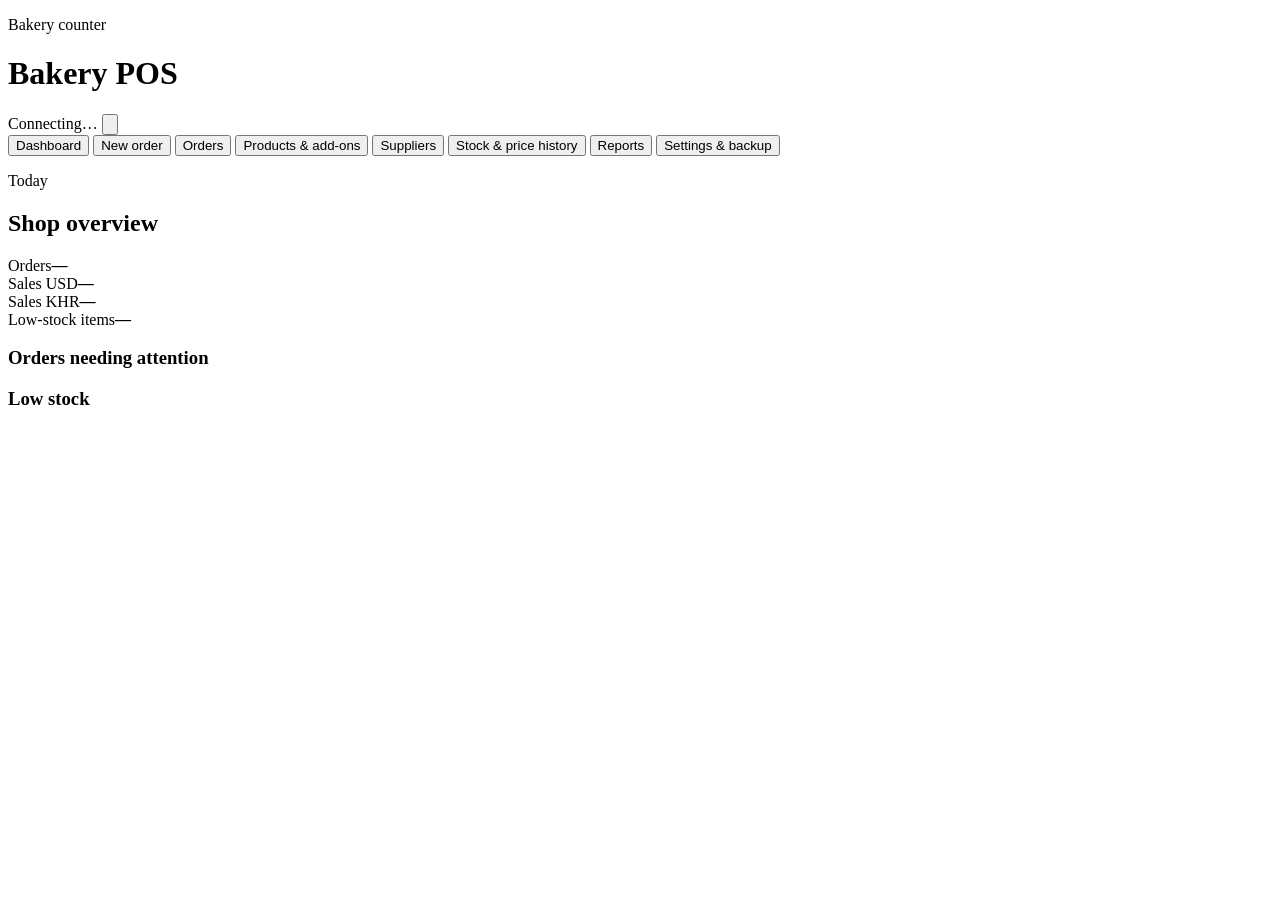
==== apps_script/index.html @ 63bfa9c4 "Import bakery POS implementation Co-authored-by: Copilot <223556219+Copilot@users.noreply.github.com" ====
<!DOCTYPE html>
<html>
  <head>
    <base target="_top">
    <?!= include("Styles"); ?>
  </head>
  <body>
    <header class="topbar">
      <div>
        <p class="eyebrow">Bakery counter</p>
        <h1>Bakery POS</h1>
      </div>
      <div class="topbar-actions">
        <span id="connection-status" class="connection-status">Connecting…</span>
        <button id="refresh-button" class="button button-muted icon-button" type="button" aria-label="Refresh data" title="Refresh data">
          <svg aria-hidden="true" focusable="false" viewBox="0 0 24 24"><path d="M20 7v5h-5M4 17v-5h5M5.6 9a7 7 0 0 1 11.6-2L20 12M4 12l2.8 5a7 7 0 0 0 11.6-2"/></svg>
        </button>
      </div>
    </header>

    <main class="app-shell">
      <nav class="navigation" aria-label="Main navigation">
        <button class="nav-button active" data-screen="dashboard">Dashboard</button>
        <button class="nav-button" data-screen="new-order">New order</button>
        <button class="nav-button" data-screen="orders">Orders</button>
        <button class="nav-button" data-screen="products">Products & add-ons</button>
        <button class="nav-button" data-screen="suppliers">Suppliers</button>
        <button class="nav-button" data-screen="stock">Stock & price history</button>
        <button class="nav-button" data-screen="reports">Reports</button>
        <button class="nav-button" data-screen="settings">Settings & backup</button>
      </nav>

      <div id="notice" class="notice" role="status" aria-live="polite"></div>
      <div id="offline-banner" class="offline-banner" hidden>
        Offline: new actions are queued on this device and will sync when connection returns.
      </div>

      <section id="screen-dashboard" class="screen">
        <div class="screen-heading">
          <div>
            <p class="eyebrow">Today</p>
            <h2>Shop overview</h2>
          </div>
        </div>
        <div class="kpi-grid">
          <article class="kpi-card"><span>Orders</span><strong id="kpi-orders">—</strong></article>
          <article class="kpi-card"><span>Sales USD</span><strong id="kpi-sales-usd">—</strong></article>
          <article class="kpi-card"><span>Sales KHR</span><strong id="kpi-sales-khr">—</strong></article>
          <article class="kpi-card"><span>Low-stock items</span><strong id="kpi-low-stock">—</strong></article>
        </div>
        <div class="content-grid">
          <article class="panel">
            <h3>Orders needing attention</h3>
            <div id="dashboard-orders" class="compact-list"></div>
          </article>
          <article class="panel">
            <h3>Low stock</h3>
            <div id="dashboard-stock" class="compact-list"></div>
          </article>
        </div>
      </section>

      <section id="screen-new-order" class="screen" hidden>
        <div class="screen-heading">
          <div><p class="eyebrow">Sales</p><h2>New order</h2></div>
        </div>
        <aside class="order-flow-note" role="note">
          <span class="order-flow-icon" aria-hidden="true">🧁</span>
          <div class="order-flow-content">
            <h3>Order flow</h3>
            <ol class="order-flow-steps">
              <li>Enter customer and fulfillment details</li>
              <li>Tap products to add them to the order</li>
              <li>Review payment, save, then print the receipt</li>
            </ol>
            <p id="pending-count" class="muted">No pending offline actions.</p>
          </div>
        </aside>
        <form id="order-form" class="order-workflow">
          <section class="panel order-section">
            <div class="order-section-heading">
              <span class="section-step" aria-hidden="true">1</span>
              <div><p class="eyebrow">Customer & fulfillment</p><h3>Order details</h3></div>
            </div>
            <div class="form-grid order-details-grid">
              <label>Customer name<input name="customer_name" maxlength="120" autocomplete="name"></label>
              <label>Phone<input name="customer_phone" type="tel" inputmode="tel" maxlength="40" autocomplete="tel"></label>
              <div id="customer-match" class="customer-match span-all" role="status" aria-live="polite" hidden>
                <p id="customer-match-detail"></p>
                <button id="use-customer-match" class="button button-muted" type="button">Use saved details</button>
              </div>
              <label>Order type
                <select id="order-type" name="order_type">
                  <option value="walk_in">Walk-in</option>
                  <option value="advance">Advance order</option>
                  <option value="custom_cake">Custom cake</option>
                </select>
              </label>
              <label>Channel
                <select name="order_channel">
                  <option value="walk_in">Walk-in</option>
                  <option value="grab">Grab</option>
                  <option value="other">Other</option>
                </select>
              </label>
              <label>Pickup / delivery time<input name="pickup_at" type="datetime-local"></label>
              <label>Currency
                <select name="currency" id="order-currency">
                  <option value="USD">USD</option>
                  <option value="KHR">KHR</option>
                </select>
              </label>
              <label class="span-all">Location / delivery address<input name="location" maxlength="300" autocomplete="street-address" placeholder="Optional"></label>
              <label>Delivery fee<input name="delivery_fee" id="delivery-fee" type="number" min="0" step="0.01" value="0"></label>
              <p class="field-help">Saved with the order and included in the total.</p>
              <div id="cake-details" class="span-all subpanel" hidden>
                <h3>Custom cake details</h3>
                <div class="form-grid">
                  <label>Flavor<input id="cake-flavor" maxlength="80"></label>
                  <label>Size<input id="cake-size" maxlength="80"></label>
                  <label class="span-all">Inscription / design notes<textarea id="cake-inscription" rows="2" maxlength="500"></textarea></label>
                </div>
              </div>
              <label class="span-all">Order notes<textarea name="notes" rows="2" maxlength="2000"></textarea></label>
            </div>
          </section>

          <section class="panel order-section">
            <div class="order-section-heading">
              <span class="section-step" aria-hidden="true">2</span>
              <div><p class="eyebrow">Quick selection</p><h3>Add items</h3></div>
            </div>
            <div class="item-picker-controls">
              <label>Item type
                <select id="line-type">
                  <option value="product">Bakery products</option>
                  <option value="add_on">Add-ons</option>
                  <option value="custom">Custom item</option>
                </select>
              </label>
              <label>Quantity<input id="line-quantity" type="number" min="1" step="1" value="1"></label>
            </div>
            <p class="muted">Tap an item card to add it. Different sizes are separate catalog items.</p>
            <div id="item-card-grid" class="item-card-grid" aria-live="polite"></div>
            <div id="custom-item-fields" class="custom-item-fields" hidden>
              <label>Custom item name<input id="custom-name" maxlength="160"></label>
              <label>Unit price<input id="custom-price" type="number" min="0" step="0.01"></label>
              <button id="add-custom-line" class="button button-muted" type="button">Add custom item</button>
            </div>
          </section>

          <section class="panel order-section cart-section">
            <div class="order-section-heading">
              <span class="section-step" aria-hidden="true">3</span>
              <div><p class="eyebrow">Order contents</p><h3>Added items</h3></div>
              <span id="cart-item-count" class="item-count">0 items</span>
            </div>
            <div class="table-wrap">
              <table class="order-cart-table">
                <thead><tr><th>Item</th><th>Qty</th><th>Unit price</th><th>Line total</th><th></th></tr></thead>
                <tbody id="cart-lines"><tr><td colspan="5" class="empty-cell">Tap a product card above to start this order.</td></tr></tbody>
                <tfoot><tr><th colspan="3">Items subtotal</th><td id="cart-subtotal">—</td><td></td></tr></tfoot>
              </table>
            </div>
          </section>

          <section class="panel order-section">
            <div class="order-section-heading">
              <span class="section-step" aria-hidden="true">4</span>
              <div><p class="eyebrow">Checkout</p><h3>Totals & payment</h3></div>
            </div>
            <div class="totals-payment-layout">
              <div class="money-breakdown" aria-live="polite">
                <div><span>Items subtotal</span><strong id="order-subtotal-preview">—</strong></div>
                <div><span>Delivery fee</span><strong id="order-delivery-preview">—</strong></div>
                <div><span>Discount</span><strong id="order-discount-preview">—</strong></div>
                <div><span>Tax</span><strong id="order-tax-preview">—</strong></div>
                <div class="money-total"><span>Total</span><strong id="order-total-preview">—</strong></div>
                <div><span>Balance due</span><strong id="order-balance-preview">—</strong></div>
              </div>
              <div class="payment-fields">
                <label>Discount<input name="discount" type="number" min="0" step="0.01" value="0"></label>
                <label>Amount paid now<input name="paid_amount" type="number" min="0" step="0.01" value="0"></label>
                <label>Payment method
                  <select name="payment_method"><option value="cash">Cash</option><option value="card_terminal">Card terminal</option><option value="other">Other</option></select>
                </label>
                <p class="field-help">Tax is calculated on discounted items; delivery fee is added to the total.</p>
              </div>
            </div>
            <div class="form-actions checkout-actions">
              <button class="button" type="submit">
                <svg aria-hidden="true" focusable="false" viewBox="0 0 24 24"><path d="M5 3h12l4 4v14H3V3h2Zm2 0v6h10V3M7 21v-8h10v8"/></svg>
                Save order & show receipt
              </button>
            </div>
          </section>
        </form>
      </section>

      <section id="screen-orders" class="screen" hidden>
        <div class="screen-heading"><div><p class="eyebrow">Fulfillment</p><h2>Orders</h2></div></div>
        <div class="filter-row">
          <input id="orders-search" placeholder="Search customer or order number">
          <select id="orders-status">
            <option value="">All statuses</option>
            <option value="new">New</option><option value="preparing">Preparing</option>
            <option value="ready">Ready</option><option value="completed">Completed</option>
            <option value="cancelled">Cancelled</option>
          </select>
        </div>
        <div id="orders-list" class="orders-list"></div>
      </section>

      <section id="screen-products" class="screen" hidden>
        <div class="screen-heading"><div><p class="eyebrow">Catalog</p><h2>Products & add-ons</h2></div></div>
        <div class="content-grid">
          <form id="product-form" class="panel form-grid">
            <h3 class="span-all">Add bakery product</h3>
            <label>Name<input name="name" required maxlength="120"></label>
            <label>Category<input name="category" maxlength="80" placeholder="Cake, bread, pastry…"></label>
            <label>Size / option<input name="size" maxlength="80" placeholder="6 inch, 1 kg…"></label>
            <label>Price (USD)<input name="price_usd" type="number" min="0" step="0.01"></label>
            <label>Price (KHR)<input name="price_khr" type="number" min="0" step="1"></label>
            <label class="span-all">Linked finished stock item (optional)
              <select name="inventory_item_id" class="inventory-select" data-categories="finished_product"></select>
            </label>
            <div class="span-all"><button class="button" type="submit">Save product</button></div>
          </form>
          <form id="addon-form" class="panel form-grid">
            <h3 class="span-all">Add bakery add-on</h3>
            <label>Name<input name="name" required maxlength="120" placeholder="Candles, gift box…"></label>
            <label>Price (USD)<input name="price_usd" type="number" min="0" step="0.01"></label>
            <label>Price (KHR)<input name="price_khr" type="number" min="0" step="1"></label>
            <label class="span-all">Linked stock item (optional)
              <select name="inventory_item_id" class="inventory-select" data-categories="accessory,packaging"></select>
            </label>
            <div class="span-all"><button class="button" type="submit">Save add-on</button></div>
          </form>
        </div>
        <div class="content-grid catalog-tables">
          <article class="panel"><h3>Bakery products</h3><div id="products-table" class="table-wrap"></div></article>
          <article class="panel"><h3>Add-ons</h3><div id="addons-table" class="table-wrap"></div></article>
        </div>
      </section>

      <section id="screen-suppliers" class="screen" hidden>
        <div class="screen-heading"><div><p class="eyebrow">Purchasing</p><h2>Suppliers</h2></div></div>
        <div class="content-grid">
          <form id="supplier-form" class="panel form-grid">
            <h3 class="span-all">Add supplier</h3>
            <label>Name<input name="name" required maxlength="120"></label>
            <label>Phone<input name="phone" maxlength="40"></label>
            <label>Email<input name="email" type="email" maxlength="160"></label>
            <label class="span-all">Notes<textarea name="notes" rows="2" maxlength="1000"></textarea></label>
            <div class="span-all"><button class="button" type="submit">Save supplier</button></div>
          </form>
          <article class="panel"><h3>Supplier list</h3><div id="suppliers-table" class="table-wrap"></div></article>
        </div>
      </section>

      <section id="screen-stock" class="screen" hidden>
        <div class="screen-heading"><div><p class="eyebrow">Inventory</p><h2>Stock & price history</h2></div></div>
        <div class="content-grid">
          <form id="inventory-form" class="panel form-grid">
            <h3 class="span-all">Add stock item</h3>
            <label>Name<input name="name" required maxlength="120"></label>
            <label>Category
              <select name="category">
                <option value="ingredient">Ingredient</option>
                <option value="packaging">Packaging</option>
                <option value="finished_product">Finished product</option>
                <option value="accessory">Accessory</option>
              </select>
            </label>
            <label>Base unit
              <select name="base_unit"><option value="g">g</option><option value="ml">ml</option><option value="each">each</option></select>
            </label>
            <label>Low-stock threshold<input name="low_stock_threshold" type="number" min="0" step="0.001" value="0"></label>
            <div class="span-all"><button class="button" type="submit">Save stock item</button></div>
          </form>
          <form id="receive-stock-form" class="panel form-grid">
            <h3 class="span-all">Receive a purchase</h3>
            <label>Supplier<select name="supplier_id" class="supplier-select" required></select></label>
            <label>Stock item<select name="inventory_item_id" class="inventory-select" required></select></label>
            <label>Quantity in base units<input name="quantity" type="number" min="0.001" step="0.001" required></label>
            <label>Total purchase cost<input name="total_cost" type="number" min="0.01" step="0.01" required></label>
            <label>Currency<select id="receive-currency" name="currency"><option value="USD">USD</option><option value="KHR">KHR</option></select></label>
            <label>Receipt reference<input name="reference" maxlength="100"></label>
            <div class="span-all"><button class="button" type="submit">Receive stock</button></div>
          </form>
          <form id="quote-form" class="panel form-grid">
            <h3 class="span-all">Record supplier price quote</h3>
            <label>Supplier<select name="supplier_id" class="supplier-select" required></select></label>
            <label>Stock item<select name="inventory_item_id" class="inventory-select" required></select></label>
            <label>Package quantity in base units<input name="package_quantity" type="number" min="0.001" step="0.001" required></label>
            <label>Package price<input name="price" type="number" min="0" step="0.01" required></label>
            <label>Currency<select id="quote-currency" name="currency"><option value="USD">USD</option><option value="KHR">KHR</option></select></label>
            <label>Quote date<input name="quoted_at" type="date"></label>
            <div class="span-all"><button class="button" type="submit">Save price quote</button></div>
          </form>
          <form id="stock-adjustment-form" class="panel form-grid">
            <h3 class="span-all">Adjust stock / record waste</h3>
            <label>Stock item<select name="inventory_item_id" class="inventory-select" required></select></label>
            <label>Movement
              <select name="movement_type"><option value="adjustment">Adjustment</option><option value="waste">Waste</option></select>
            </label>
            <label>Direction<select name="direction"><option value="remove">Remove</option><option value="add">Add</option></select></label>
            <label>Quantity<input name="quantity" type="number" min="0.001" step="0.001" required></label>
            <label class="span-all">Reason<input name="notes" maxlength="1000"></label>
            <div class="span-all"><button class="button" type="submit">Save adjustment</button></div>
          </form>
        </div>
        <article class="panel">
          <div class="section-heading"><h3>Stock on hand</h3><button id="stock-refresh" class="button button-muted icon-button" type="button" aria-label="Refresh stock" title="Refresh stock"><svg aria-hidden="true" focusable="false" viewBox="0 0 24 24"><path d="M20 7v5h-5M4 17v-5h5M5.6 9a7 7 0 0 1 11.6-2L20 12M4 12l2.8 5a7 7 0 0 0 11.6-2"/></svg></button></div>
          <div id="stock-table" class="table-wrap"></div>
        </article>
        <article class="panel">
          <div class="section-heading"><h3>Supplier price history</h3></div>
          <label class="history-select">Stock item<select id="price-history-item" class="inventory-select"></select></label>
          <div id="price-history-chart" class="chart" aria-label="Stock item price history chart"></div>
          <div id="price-history-table" class="table-wrap"></div>
        </article>
        <p class="muted">Ingredient usage in recipes is not deducted automatically yet. Record production, waste, and corrections as stock movements.</p>
      </section>

      <section id="screen-reports" class="screen" hidden>
        <div class="screen-heading"><div><p class="eyebrow">Performance</p><h2>Reports</h2></div></div>
        <form id="report-form" class="panel filter-row">
          <label>From<input name="from" type="date"></label>
          <label>To<input name="to" type="date"></label>
          <button class="button" type="submit">Run report</button>
        </form>
        <div id="report-results" class="kpi-grid"></div>
      </section>

      <section id="screen-settings" class="screen" hidden>
        <div class="screen-heading"><div><p class="eyebrow">Configuration</p><h2>Settings & backup</h2></div></div>
        <div class="content-grid">
          <form id="settings-form" class="panel form-grid">
            <h3 class="span-all">Shop settings</h3>
            <label>Default currency<select name="default_currency"><option value="USD">USD</option><option value="KHR">KHR</option></select></label>
            <label>Tax rate (basis points)<input name="tax_rate_basis_points" type="number" min="0" max="10000" step="1"></label>
            <p class="span-all muted">USD and KHR are stored separately. No exchange rate conversion is applied.</p>
            <div class="span-all"><button class="button" type="submit">Save settings</button></div>
          </form>
          <article class="panel">
            <h3>Daily Google Drive backup</h3>
            <p>A dated copy of the full spreadsheet is saved in the restricted Bakery POS Backups folder every day.</p>
            <p id="backup-last-run" class="muted">Loading backup status…</p>
            <div id="backup-log" class="compact-list"></div>
          </article>
        </div>
      </section>
    </main>
    <dialog id="payment-dialog" class="payment-dialog">
      <form id="payment-form" class="form-grid">
        <h2 class="span-all">Record payment</h2>
        <p id="payment-order-context" class="span-all muted"></p>
        <input name="order_id" type="hidden">
        <label>Amount<input name="amount" type="number" min="0.01" step="0.01" required></label>
        <label>Method
          <select name="method"><option value="cash">Cash</option><option value="card_terminal">Card terminal</option><option value="other">Other</option></select>
        </label>
        <div class="span-all form-actions">
          <button id="payment-cancel" class="button button-muted" type="button">Cancel</button>
          <button class="button" type="submit">Save payment</button>
        </div>
      </form>
    </dialog>
    <dialog id="receipt-dialog" class="receipt-dialog" aria-labelledby="receipt-title">
      <div class="receipt-modal-actions">
        <button id="receipt-print-button" class="button" type="button">
          <svg aria-hidden="true" focusable="false" viewBox="0 0 24 24"><path d="M6 9V3h12v6M6 18H4a2 2 0 0 1-2-2v-5a2 2 0 0 1 2-2h16a2 2 0 0 1 2 2v5a2 2 0 0 1-2 2h-2M6 14h12v7H6z"/></svg>
          Print receipt
        </button>
        <button id="receipt-close-button" class="button button-muted" type="button">Close</button>
      </div>
      <article id="receipt-sheet" class="receipt-sheet">
        <header class="receipt-header">
          <p class="eyebrow">Bakery POS</p>
          <h2 id="receipt-title">Order receipt</h2>
          <p id="receipt-order-number"></p>
          <p id="receipt-order-status" class="muted"></p>
        </header>
        <dl id="receipt-customer-details" class="receipt-details"></dl>
        <div class="table-wrap">
          <table class="receipt-items-table">
            <thead><tr><th>Item</th><th>Qty</th><th>Amount</th></tr></thead>
            <tbody id="receipt-items"></tbody>
          </table>
        </div>
        <div id="receipt-totals" class="receipt-totals"></div>
        <p id="receipt-payment-state" class="receipt-payment-state"></p>
        <div class="receipt-qr-placeholder">
          <svg aria-hidden="true" focusable="false" viewBox="0 0 48 48"><path d="M4 4h15v15H4zM8 8v7h7V8zM29 4h15v15H29zM33 8v7h7V8zM4 29h15v15H4zM8 33v7h7v-7zM27 27h6v6h-6zM37 27h7v7h-7zM27 38h6v6h-6zM36 39h4v5h-4z"/></svg>
          <div><strong>Payment QR</strong><p>The shop payment QR image will appear here once provided.</p></div>
        </div>
        <p class="receipt-thank-you">Thank you for supporting our bakery!</p>
      </article>
    </dialog>
    <?!= include("Client"); ?>
  </body>
</html>
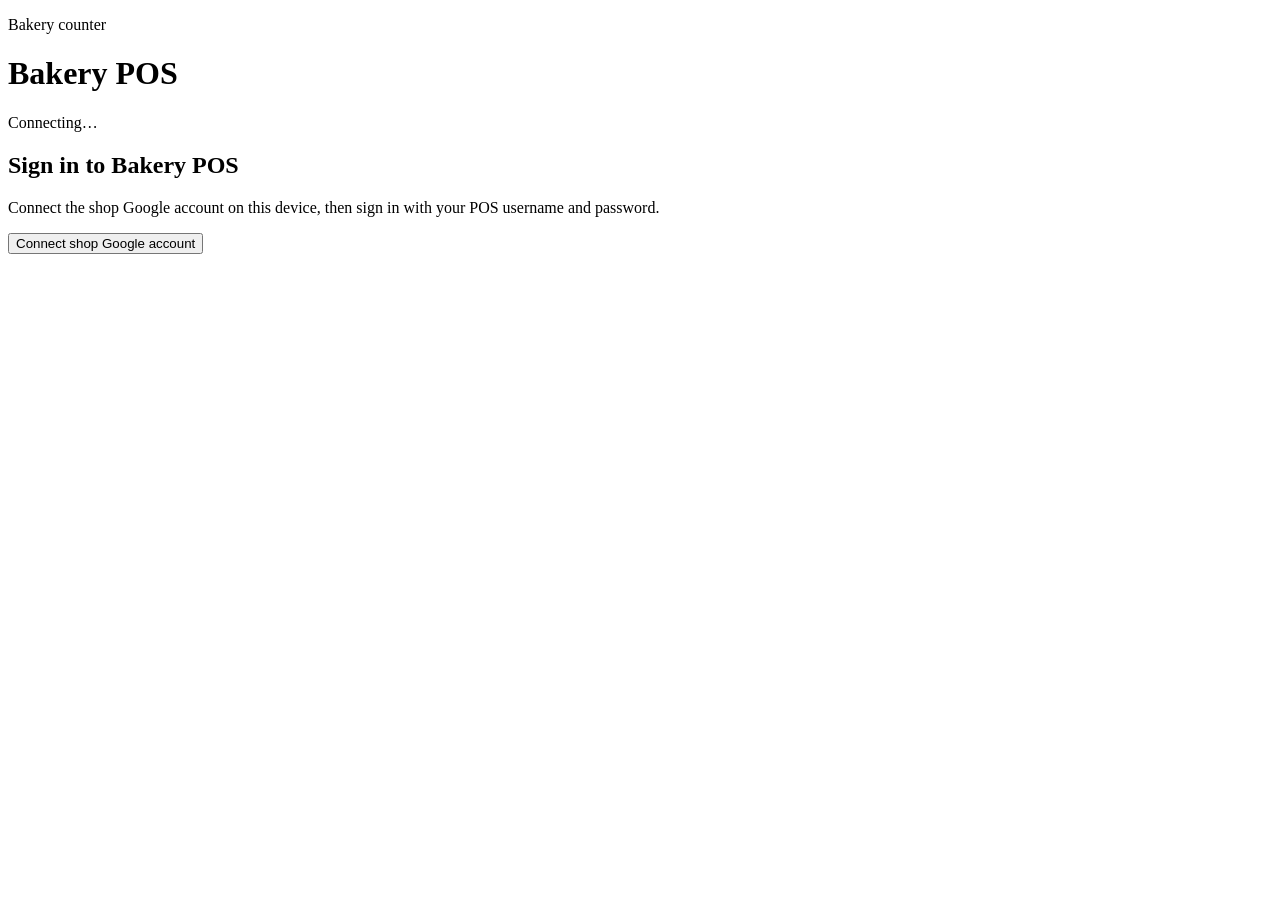
==== commit c550dde5: "new update" ====
--- a/apps_script/index.html
+++ b/apps_script/index.html
@@ -11,14 +11,29 @@
         <h1>Bakery POS</h1>
       </div>
       <div class="topbar-actions">
+        <span id="user-label" class="user-label" hidden></span>
         <span id="connection-status" class="connection-status">Connecting…</span>
-        <button id="refresh-button" class="button button-muted icon-button" type="button" aria-label="Refresh data" title="Refresh data">
+        <button id="switch-account-button" class="button button-muted" type="button" hidden>Switch user</button>
+        <button id="refresh-button" class="button button-muted icon-button" type="button" aria-label="Refresh data" title="Refresh data" hidden>
           <svg aria-hidden="true" focusable="false" viewBox="0 0 24 24"><path d="M20 7v5h-5M4 17v-5h5M5.6 9a7 7 0 0 1 11.6-2L20 12M4 12l2.8 5a7 7 0 0 0 11.6-2"/></svg>
         </button>
       </div>
     </header>
 
-    <main class="app-shell">
+    <section id="sign-in-panel" class="panel sign-in-panel">
+      <h2>Sign in to Bakery POS</h2>
+      <p class="muted">Connect the shop Google account on this device, then sign in with your POS username and password.</p>
+      <button id="sign-in-button" class="button" type="button">Connect shop Google account</button>
+      <form id="staff-login-form" class="form-grid staff-login-form" hidden>
+        <label>Username<input name="username" autocomplete="username" maxlength="40" required></label>
+        <label>Password<input name="password" type="password" autocomplete="current-password" maxlength="128" required></label>
+        <button class="button span-all" type="submit">Sign in</button>
+      </form>
+      <button id="change-google-account" class="button button-muted" type="button" hidden>Use a different Google account</button>
+      <p id="sign-in-error" class="notice error" role="alert" hidden></p>
+    </section>
+
+    <main id="app-shell" class="app-shell" hidden>
       <nav class="navigation" aria-label="Main navigation">
         <button class="nav-button active" data-screen="dashboard">Dashboard</button>
         <button class="nav-button" data-screen="new-order">New order</button>
@@ -331,6 +346,10 @@
           <button class="button" type="submit">Run report</button>
         </form>
         <div id="report-results" class="kpi-grid"></div>
+        <article class="panel">
+          <h3>Staff activity</h3>
+          <div id="report-activity" class="table-wrap"></div>
+        </article>
       </section>
 
       <section id="screen-settings" class="screen" hidden>
@@ -350,6 +369,37 @@
             <div id="backup-log" class="compact-list"></div>
           </article>
         </div>
+        <section id="staff-access-section" class="panel staff-access-section" hidden>
+          <div class="screen-heading">
+            <div><p class="eyebrow">Team permissions</p><h3>POS user accounts</h3></div>
+          </div>
+          <p class="muted">Manage POS usernames, passwords, roles, and cashier page access. Passwords are visible to admins.</p>
+          <form id="staff-access-form" class="form-grid staff-access-form">
+            <input name="id" type="hidden">
+            <label>Username<input name="username" autocomplete="off" required minlength="3" maxlength="40" pattern="[A-Za-z0-9._-]+"></label>
+            <label>Staff name<input name="display_name" autocomplete="off" required maxlength="120"></label>
+            <label>Password<input name="password" type="text" autocomplete="off" required minlength="4" maxlength="128"></label>
+            <label>Role
+              <select name="role"><option value="cashier">Cashier</option><option value="admin">Admin</option></select>
+            </label>
+            <fieldset class="span-all staff-page-options">
+              <legend>Cashier page access</legend>
+              <label><input type="checkbox" name="allowed_pages" value="dashboard">Dashboard</label>
+              <label><input type="checkbox" name="allowed_pages" value="new-order">New order</label>
+              <label><input type="checkbox" name="allowed_pages" value="orders">Orders</label>
+              <label><input type="checkbox" name="allowed_pages" value="products">Products & add-ons</label>
+              <label><input type="checkbox" name="allowed_pages" value="suppliers">Suppliers</label>
+              <label><input type="checkbox" name="allowed_pages" value="stock">Stock & price history</label>
+              <label><input type="checkbox" name="allowed_pages" value="reports">Reports</label>
+            </fieldset>
+            <label class="staff-active-control"><input name="active" type="checkbox" checked>Account enabled</label>
+            <div class="span-all form-actions">
+              <button class="button" type="submit">Save staff access</button>
+              <button id="staff-access-clear" class="button button-muted" type="button">Clear form</button>
+            </div>
+          </form>
+          <div id="staff-access-list" class="table-wrap"></div>
+        </section>
       </section>
     </main>
     <dialog id="payment-dialog" class="payment-dialog">
@@ -398,6 +448,8 @@
         <p class="receipt-thank-you">Thank you for supporting our bakery!</p>
       </article>
     </dialog>
+    <script src="https://accounts.google.com/gsi/client" async defer></script>
+    <script src="config.js"></script>
     <?!= include("Client"); ?>
   </body>
 </html>
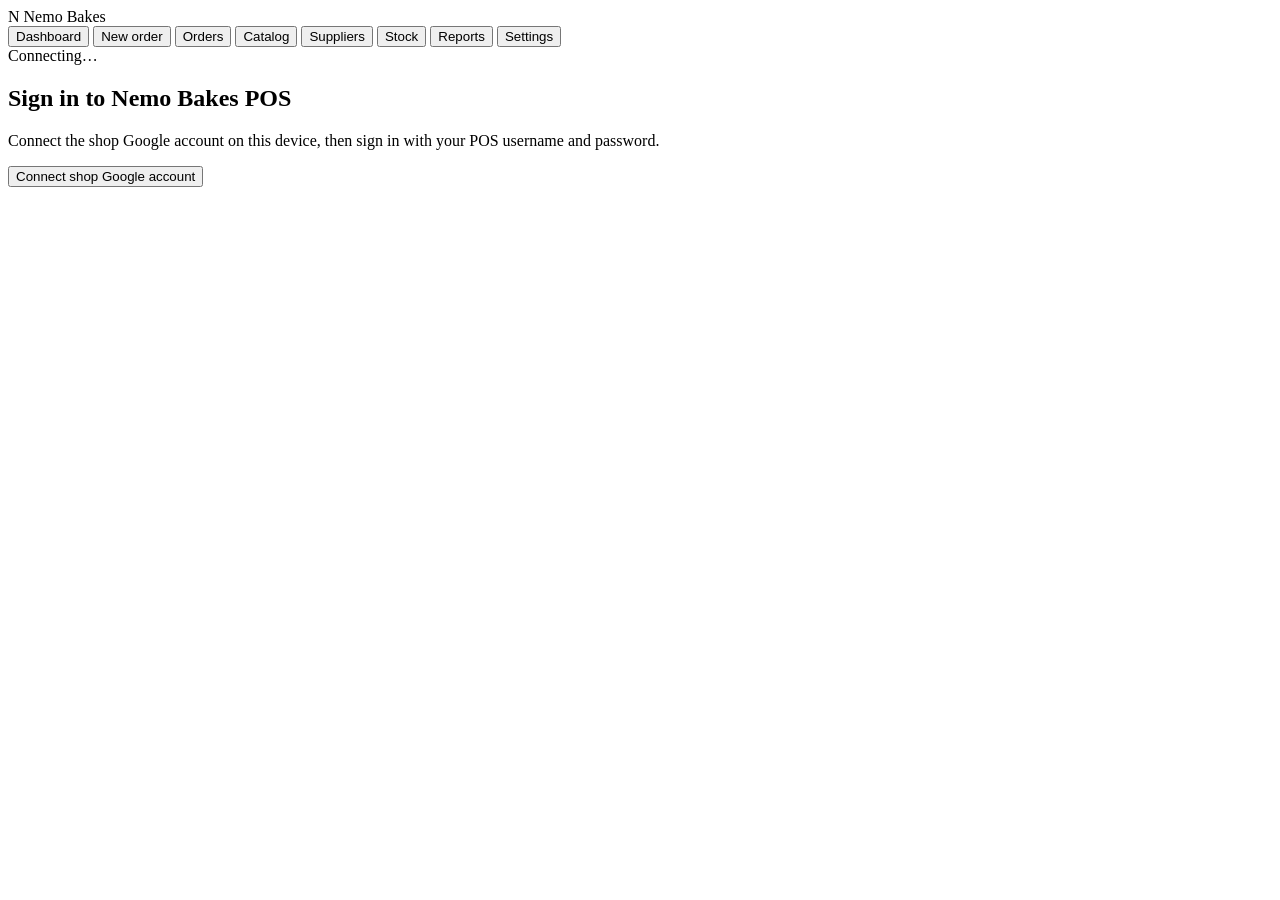
==== commit 07563040: "Add files via upload" ====
--- a/apps_script/index.html
+++ b/apps_script/index.html
@@ -1,452 +1,657 @@
 <!DOCTYPE html>
-<html>
+<html lang="en">
   <head>
+    <meta charset="utf-8">
+    <meta name="viewport" content="width=device-width, initial-scale=1">
     <base target="_top">
+    <!-- App icon + "Add to Home Screen". Files live in apps_script/web/ and are copied into the
+         site by scripts/build_github_pages.py. Regenerate icons: scripts/make_app_icons.ps1 -->
+    <title>Nemo Bakes POS</title>
+    <link rel="icon" type="image/png" sizes="48x48" href="icons/favicon-48.png">
+    <link rel="apple-touch-icon" sizes="180x180" href="icons/apple-touch-icon.png">
+    <link rel="manifest" href="manifest.webmanifest">
+    <meta name="theme-color" content="#8a4f24">
+    <meta name="apple-mobile-web-app-capable" content="yes">
+    <meta name="mobile-web-app-capable" content="yes">
+    <meta name="apple-mobile-web-app-title" content="Nemo Bakes">
     <?!= include("Styles"); ?>
   </head>
   <body>
+    <!-- ===== Top bar: logo, pill nav, sync pill, user ===== -->
     <header class="topbar">
-      <div>
-        <p class="eyebrow">Bakery counter</p>
-        <h1>Bakery POS</h1>
-      </div>
-      <div class="topbar-actions">
-        <span id="user-label" class="user-label" hidden></span>
-        <span id="connection-status" class="connection-status">Connecting…</span>
-        <button id="switch-account-button" class="button button-muted" type="button" hidden>Switch user</button>
-        <button id="refresh-button" class="button button-muted icon-button" type="button" aria-label="Refresh data" title="Refresh data" hidden>
-          <svg aria-hidden="true" focusable="false" viewBox="0 0 24 24"><path d="M20 7v5h-5M4 17v-5h5M5.6 9a7 7 0 0 1 11.6-2L20 12M4 12l2.8 5a7 7 0 0 0 11.6-2"/></svg>
-        </button>
+      <div class="logo">
+        <img class="logo-img" src="icons/logo.svg" alt="" onerror="this.hidden=true;this.nextElementSibling.hidden=false">
+        <span class="logo-mark" hidden>N</span>
+        <span class="logo-text">Nemo Bakes</span>
+      </div>
+      <nav class="nav navigation" aria-label="Main navigation">
+        <button class="nav-button active" type="button" data-screen="dashboard">Dashboard</button>
+        <button class="nav-button" type="button" data-screen="new-order">New order</button>
+        <button class="nav-button" type="button" data-screen="orders">Orders<span class="count" id="nav-orders-count" hidden></span></button>
+        <button class="nav-button" type="button" data-screen="products">Catalog</button>
+        <button class="nav-button" type="button" data-screen="suppliers">Suppliers</button>
+        <button class="nav-button" type="button" data-screen="stock">Stock</button>
+        <button class="nav-button" type="button" data-screen="reports">Reports</button>
+        <button class="nav-button" type="button" data-screen="settings">Settings</button>
+      </nav>
+      <div class="topbar-right">
+        <span id="connection-status" class="sr-only" role="status">Connecting…</span>
+        <span class="sync-group">
+          <!-- Sync pill = the manual refresh (the app has no timed auto-refresh). -->
+          <button id="refresh-button" class="sync ok" type="button" title="Refresh data" hidden>
+            <span class="sync-label">Synced</span><span class="sync-time"></span>
+            <svg class="sync-ico" aria-hidden="true" focusable="false" viewBox="0 0 24 24"><path d="M20 7v5h-5M4 17v-5h5M5.6 9a7 7 0 0 1 11.6-2L20 12M4 12l2.8 5a7 7 0 0 0 11.6-2"/></svg>
+          </button>
+          <button id="sync-action" class="sync-btn warning" type="button" hidden>
+            <svg aria-hidden="true" focusable="false" viewBox="0 0 24 24"><path d="M20 7v5h-5M4 17v-5h5M5.6 9a7 7 0 0 1 11.6-2L20 12M4 12l2.8 5a7 7 0 0 0 11.6-2"/></svg>
+            <span>Refresh</span>
+          </button>
+        </span>
+        <span class="user">
+          <span id="user-avatar" class="avatar" aria-hidden="true" hidden></span>
+          <span id="user-label" class="user-name" hidden></span>
+        </span>
+        <button id="switch-account-button" class="btn btn-ghost btn-sm" type="button" hidden>Switch user</button>
       </div>
     </header>
 
-    <section id="sign-in-panel" class="panel sign-in-panel">
-      <h2>Sign in to Bakery POS</h2>
-      <p class="muted">Connect the shop Google account on this device, then sign in with your POS username and password.</p>
-      <button id="sign-in-button" class="button" type="button">Connect shop Google account</button>
-      <form id="staff-login-form" class="form-grid staff-login-form" hidden>
-        <label>Username<input name="username" autocomplete="username" maxlength="40" required></label>
-        <label>Password<input name="password" type="password" autocomplete="current-password" maxlength="128" required></label>
-        <button class="button span-all" type="submit">Sign in</button>
+    <!-- ===== Critical banners: sit under the top bar, never scroll away ===== -->
+    <div class="banners">
+      <div id="banner-expired" class="banner danger" role="alert" hidden>
+        <span class="banner-icon" aria-hidden="true">!</span>
+        <span><strong>Sign-in expired. Data can't refresh.</strong> Orders from other devices won't appear until you reconnect.</span>
+        <button id="banner-reconnect" class="btn btn-sm btn-primary banner-action" type="button">Reconnect</button>
+      </div>
+      <div id="offline-banner" class="banner warning" role="status" hidden>
+        <span class="banner-icon" aria-hidden="true">!</span>
+        <span><strong>Offline:</strong> new actions are queued on this device and will sync when connection returns. <span id="pending-count">No pending offline actions.</span></span>
+      </div>
+      <div id="banner-overdue" class="banner danger" role="alert" hidden>
+        <span class="banner-icon" aria-hidden="true">!</span>
+        <span id="banner-overdue-text"></span>
+        <button class="btn btn-sm btn-secondary banner-action" type="button" data-goto="orders">View orders</button>
+      </div>
+    </div>
+
+    <section id="sign-in-panel" class="card card-pad sign-in-panel">
+      <div class="sign-in-brand">
+        <img class="sign-in-logo" src="icons/logo.svg" alt="" onerror="this.hidden=true">
+        <div><h2>Sign in to Nemo Bakes POS</h2>
+        <p class="muted">Connect the shop Google account on this device, then sign in with your POS username and password.</p></div>
+      </div>
+      <button id="sign-in-button" class="btn btn-primary btn-lg btn-block" type="button">Connect shop Google account</button>
+      <form id="staff-login-form" class="staff-login-form" hidden>
+        <label class="field">Username<input class="input" name="username" autocomplete="username" maxlength="40" required></label>
+        <label class="field">Password<input class="input" name="password" type="password" autocomplete="current-password" maxlength="128" required></label>
+        <button class="btn btn-primary btn-lg btn-block" type="submit">Sign in</button>
       </form>
-      <button id="change-google-account" class="button button-muted" type="button" hidden>Use a different Google account</button>
-      <p id="sign-in-error" class="notice error" role="alert" hidden></p>
+      <button id="change-google-account" class="btn btn-ghost btn-block" type="button" hidden>Use a different Google account</button>
+      <p id="sign-in-error" class="alert danger" role="alert" hidden></p>
     </section>
 
     <main id="app-shell" class="app-shell" hidden>
-      <nav class="navigation" aria-label="Main navigation">
-        <button class="nav-button active" data-screen="dashboard">Dashboard</button>
-        <button class="nav-button" data-screen="new-order">New order</button>
-        <button class="nav-button" data-screen="orders">Orders</button>
-        <button class="nav-button" data-screen="products">Products & add-ons</button>
-        <button class="nav-button" data-screen="suppliers">Suppliers</button>
-        <button class="nav-button" data-screen="stock">Stock & price history</button>
-        <button class="nav-button" data-screen="reports">Reports</button>
-        <button class="nav-button" data-screen="settings">Settings & backup</button>
-      </nav>
-
       <div id="notice" class="notice" role="status" aria-live="polite"></div>
-      <div id="offline-banner" class="offline-banner" hidden>
-        Offline: new actions are queued on this device and will sync when connection returns.
-      </div>
-
-      <section id="screen-dashboard" class="screen">
-        <div class="screen-heading">
-          <div>
-            <p class="eyebrow">Today</p>
-            <h2>Shop overview</h2>
-          </div>
-        </div>
-        <div class="kpi-grid">
-          <article class="kpi-card"><span>Orders</span><strong id="kpi-orders">—</strong></article>
-          <article class="kpi-card"><span>Sales USD</span><strong id="kpi-sales-usd">—</strong></article>
-          <article class="kpi-card"><span>Sales KHR</span><strong id="kpi-sales-khr">—</strong></article>
-          <article class="kpi-card"><span>Low-stock items</span><strong id="kpi-low-stock">—</strong></article>
-        </div>
-        <div class="content-grid">
-          <article class="panel">
-            <h3>Orders needing attention</h3>
+
+      <!-- ===== Dashboard ===== -->
+      <section id="screen-dashboard" class="screen page">
+        <div class="page-head screen-heading">
+          <div><h1>Shop overview</h1><p id="dashboard-date">Today</p></div>
+          <button class="btn btn-primary btn-lg" type="button" data-goto="new-order">+ New order</button>
+        </div>
+        <div class="kpis kpi-grid">
+          <article class="card kpi kpi-card"><span>Orders today</span><strong id="kpi-orders">—</strong><small>Not counting cancelled</small></article>
+          <article class="card kpi kpi-card"><span>Sales USD</span><strong id="kpi-sales-usd">—</strong><small>Completed orders</small></article>
+          <article class="card kpi kpi-card"><span>Sales KHR</span><strong id="kpi-sales-khr">—</strong><small>Completed orders</small></article>
+          <article class="card kpi kpi-card" id="kpi-low-stock-card"><span>Low-stock items</span><strong id="kpi-low-stock">—</strong><small>At or below threshold</small></article>
+        </div>
+        <div class="cols">
+          <section class="card">
+            <div class="card-head"><h2>Orders needing attention</h2><span class="muted small-text">Newest first · tap to open</span></div>
             <div id="dashboard-orders" class="compact-list"></div>
-          </article>
-          <article class="panel">
-            <h3>Low stock</h3>
+          </section>
+          <section class="card">
+            <div class="card-head"><h2>Low stock</h2><span class="muted small-text">At or below threshold</span></div>
             <div id="dashboard-stock" class="compact-list"></div>
-          </article>
-        </div>
-      </section>
-
-      <section id="screen-new-order" class="screen" hidden>
-        <div class="screen-heading">
-          <div><p class="eyebrow">Sales</p><h2>New order</h2></div>
-        </div>
-        <aside class="order-flow-note" role="note">
-          <span class="order-flow-icon" aria-hidden="true">🧁</span>
-          <div class="order-flow-content">
-            <h3>Order flow</h3>
-            <ol class="order-flow-steps">
-              <li>Enter customer and fulfillment details</li>
-              <li>Tap products to add them to the order</li>
-              <li>Review payment, save, then print the receipt</li>
-            </ol>
-            <p id="pending-count" class="muted">No pending offline actions.</p>
-          </div>
-        </aside>
-        <form id="order-form" class="order-workflow">
-          <section class="panel order-section">
-            <div class="order-section-heading">
-              <span class="section-step" aria-hidden="true">1</span>
-              <div><p class="eyebrow">Customer & fulfillment</p><h3>Order details</h3></div>
-            </div>
-            <div class="form-grid order-details-grid">
-              <label>Customer name<input name="customer_name" maxlength="120" autocomplete="name"></label>
-              <label>Phone<input name="customer_phone" type="tel" inputmode="tel" maxlength="40" autocomplete="tel"></label>
-              <div id="customer-match" class="customer-match span-all" role="status" aria-live="polite" hidden>
-                <p id="customer-match-detail"></p>
-                <button id="use-customer-match" class="button button-muted" type="button">Use saved details</button>
-              </div>
-              <label>Order type
-                <select id="order-type" name="order_type">
-                  <option value="walk_in">Walk-in</option>
-                  <option value="advance">Advance order</option>
-                  <option value="custom_cake">Custom cake</option>
-                </select>
-              </label>
-              <label>Channel
-                <select name="order_channel">
-                  <option value="walk_in">Walk-in</option>
-                  <option value="grab">Grab</option>
-                  <option value="other">Other</option>
-                </select>
-              </label>
-              <label>Pickup / delivery time<input name="pickup_at" type="datetime-local"></label>
-              <label>Currency
-                <select name="currency" id="order-currency">
+            <div class="card-foot"><button class="btn btn-secondary btn-block" type="button" data-goto="stock">Go to Stock</button></div>
+          </section>
+        </div>
+      </section>
+
+      <!-- ===== New order: catalog left, pinned cart right ===== -->
+      <section id="screen-new-order" class="screen screen-new-order" hidden>
+        <form id="order-form" class="order-layout">
+          <section class="catalog">
+            <div class="page-head screen-heading">
+              <div><h1>New order</h1><p>Pick the type, set the quantity, then tap an item.</p></div>
+              <label class="seg-label"><span class="sr-only">Order currency</span>
+                <select name="currency" id="order-currency" data-seg>
                   <option value="USD">USD</option>
                   <option value="KHR">KHR</option>
                 </select>
               </label>
-              <label class="span-all">Location / delivery address<input name="location" maxlength="300" autocomplete="street-address" placeholder="Optional"></label>
-              <label>Delivery fee<input name="delivery_fee" id="delivery-fee" type="number" min="0" step="0.01" value="0"></label>
-              <p class="field-help">Saved with the order and included in the total.</p>
-              <div id="cake-details" class="span-all subpanel" hidden>
-                <h3>Custom cake details</h3>
-                <div class="form-grid">
-                  <label>Flavor<input id="cake-flavor" maxlength="80"></label>
-                  <label>Size<input id="cake-size" maxlength="80"></label>
-                  <label class="span-all">Inscription / design notes<textarea id="cake-inscription" rows="2" maxlength="500"></textarea></label>
-                </div>
-              </div>
-              <label class="span-all">Order notes<textarea name="notes" rows="2" maxlength="2000"></textarea></label>
-            </div>
-          </section>
-
-          <section class="panel order-section">
-            <div class="order-section-heading">
-              <span class="section-step" aria-hidden="true">2</span>
-              <div><p class="eyebrow">Quick selection</p><h3>Add items</h3></div>
-            </div>
-            <div class="item-picker-controls">
-              <label>Item type
-                <select id="line-type">
+            </div>
+            <div class="toolbar">
+              <label class="seg-label"><span class="sr-only">Item type</span>
+                <select id="line-type" data-seg>
                   <option value="product">Bakery products</option>
                   <option value="add_on">Add-ons</option>
                   <option value="custom">Custom item</option>
                 </select>
               </label>
-              <label>Quantity<input id="line-quantity" type="number" min="1" step="1" value="1"></label>
-            </div>
-            <p class="muted">Tap an item card to add it. Different sizes are separate catalog items.</p>
+              <div class="qty">
+                <label for="line-quantity">Qty for next tap</label>
+                <span class="stepper">
+                  <button type="button" class="step-btn" data-step="-1" aria-label="Decrease quantity">−</button>
+                  <input id="line-quantity" type="number" min="1" step="1" value="1">
+                  <button type="button" class="step-btn" data-step="1" aria-label="Increase quantity">+</button>
+                </span>
+              </div>
+            </div>
+            <p class="hint">Each tap adds one line. Different sizes are separate catalog items.</p>
             <div id="item-card-grid" class="item-card-grid" aria-live="polite"></div>
-            <div id="custom-item-fields" class="custom-item-fields" hidden>
-              <label>Custom item name<input id="custom-name" maxlength="160"></label>
-              <label>Unit price<input id="custom-price" type="number" min="0" step="0.01"></label>
-              <button id="add-custom-line" class="button button-muted" type="button">Add custom item</button>
+            <div id="custom-item-fields" class="custom-item-fields card card-pad" hidden>
+              <label class="field">Custom item name<input class="input" id="custom-name" maxlength="160"></label>
+              <label class="field">Unit price<input class="input" id="custom-price" type="number" min="0" step="0.01"></label>
+              <button id="add-custom-line" class="btn btn-primary" type="button">Add custom item</button>
             </div>
           </section>
 
-          <section class="panel order-section cart-section">
-            <div class="order-section-heading">
-              <span class="section-step" aria-hidden="true">3</span>
-              <div><p class="eyebrow">Order contents</p><h3>Added items</h3></div>
-              <span id="cart-item-count" class="item-count">0 items</span>
-            </div>
-            <div class="table-wrap">
+          <aside class="cart" aria-label="Current order">
+            <div class="cart-sec cart-customer">
+              <div class="two">
+                <label class="field">Phone<input class="input" name="customer_phone" type="tel" inputmode="tel" maxlength="40" autocomplete="tel"></label>
+                <label class="field">Customer name<input class="input" name="customer_name" maxlength="120" autocomplete="name"></label>
+              </div>
+              <div id="customer-match" class="customer-match match" role="status" aria-live="polite" hidden>
+                <p id="customer-match-detail"></p>
+                <button id="use-customer-match" class="link-btn" type="button">Use saved details</button>
+              </div>
+              <div class="details-sum">
+                <span id="details-summary"><b>Walk-in</b> · Walk-in channel · Pickup now</span>
+                <button id="details-toggle" class="link-btn" type="button" aria-expanded="false" aria-controls="details-panel">Order details ▾</button>
+              </div>
+              <!-- Order details overlay: fields stay inside #order-form. -->
+              <div class="details" id="details-panel" hidden>
+                <div class="details-head"><h2>Order details</h2><span class="muted small-text">Saved with the order</span></div>
+                <div class="details-body">
+                  <div class="two">
+                    <label class="field">Order type
+                      <select class="input" id="order-type" name="order_type">
+                        <option value="walk_in">Walk-in</option>
+                        <option value="advance">Advance order</option>
+                        <option value="custom_cake">Custom cake</option>
+                      </select>
+                    </label>
+                    <label class="field">Channel
+                      <select class="input" name="order_channel">
+                        <option value="walk_in">Walk-in</option>
+                        <option value="grab">Grab</option>
+                        <option value="other">Other</option>
+                      </select>
+                    </label>
+                  </div>
+                  <div class="two">
+                    <label class="field">Pickup / delivery time<input class="input" name="pickup_at" type="datetime-local"></label>
+                    <label class="field">Delivery fee<input class="input" name="delivery_fee" id="delivery-fee" type="number" min="0" step="0.01" value="0"><span class="help">Included in the total.</span></label>
+                  </div>
+                  <label class="field">Location / delivery address<input class="input" name="location" maxlength="300" autocomplete="street-address" placeholder="Optional"></label>
+                  <div id="cake-details" class="subpanel" hidden>
+                    <h3>Custom cake details</h3>
+                    <div class="two">
+                      <label class="field">Flavor<input class="input" id="cake-flavor" maxlength="80"></label>
+                      <label class="field">Size<input class="input" id="cake-size" maxlength="80"></label>
+                    </div>
+                    <label class="field">Inscription / design notes<textarea class="input" id="cake-inscription" rows="2" maxlength="500"></textarea></label>
+                  </div>
+                  <label class="field">Order notes<textarea class="input" name="notes" rows="2" maxlength="2000" placeholder="Optional"></textarea></label>
+                </div>
+                <div class="details-foot"><button id="details-done" class="btn btn-primary btn-block" type="button">Done</button></div>
+              </div>
+            </div>
+
+            <div class="cart-sec items-sec cart-section">
+              <h2>Items <span id="cart-item-count" class="muted item-count">0 items</span></h2>
               <table class="order-cart-table">
-                <thead><tr><th>Item</th><th>Qty</th><th>Unit price</th><th>Line total</th><th></th></tr></thead>
-                <tbody id="cart-lines"><tr><td colspan="5" class="empty-cell">Tap a product card above to start this order.</td></tr></tbody>
-                <tfoot><tr><th colspan="3">Items subtotal</th><td id="cart-subtotal">—</td><td></td></tr></tfoot>
+                <thead class="sr-only"><tr><th>Item</th><th>Qty</th><th>Line total</th><th>Remove</th></tr></thead>
+                <tbody id="cart-lines"><tr><td colspan="4" class="empty-cell">Tap a product card to start this order.</td></tr></tbody>
+                <tfoot class="sr-only"><tr><th colspan="2">Items subtotal</th><td id="cart-subtotal">—</td><td></td></tr></tfoot>
               </table>
             </div>
+
+            <div class="checkout">
+              <div class="money-breakdown" aria-live="polite">
+                <div class="row"><span>Items subtotal</span><strong id="order-subtotal-preview">—</strong></div>
+                <div class="row"><span>Delivery fee</span><strong id="order-delivery-preview">—</strong></div>
+                <div class="row"><span>Discount <button id="discount-toggle" class="link-btn" type="button">+ Add</button></span><strong id="order-discount-preview">—</strong></div>
+                <label class="field discount-field" id="discount-field" hidden>Discount<input class="input" name="discount" type="number" min="0" step="0.01" value="0"></label>
+                <div class="row"><span>Tax</span><strong id="order-tax-preview">—</strong></div>
+                <div class="grand">
+                  <!-- KHR total stays ABOVE the USD total. -->
+                  <div class="money-total" id="order-total-khr-row"><span>Total (KHR)</span><strong id="order-total-khr-preview">—</strong></div>
+                  <div class="money-total" id="order-total-usd-row"><span>Total (USD)</span><strong id="order-total-usd-preview">—</strong></div>
+                </div>
+                <div class="sr-only"><span>Amount received</span><strong id="order-received-preview">—</strong></div>
+              </div>
+              <div class="payment-fields">
+                <div class="label-row">
+                  <label class="field" for="amount-received-input">Amount received</label>
+                  <button class="link-btn qr-link" type="button" data-open-dialog="qr-dialog">Show ABA Pay QR</button>
+                </div>
+                <div class="received">
+                  <input class="amount" id="amount-received-input" name="amount_received" type="number" min="0" step="0.01" value="0" inputmode="decimal">
+                  <label class="cur"><span class="sr-only">Received in</span>
+                    <select name="received_currency" data-seg data-seg-style="cur"><option value="USD">USD</option><option value="KHR">KHR</option></select>
+                  </label>
+                </div>
+                <div class="pay-row">
+                  <span class="field">Payment method</span>
+                  <label class="seg-label"><span class="sr-only">Payment method</span>
+                    <select name="payment_method" data-seg><option value="cash">Cash</option><option value="card_terminal">Card terminal</option><option value="other">Other</option></select>
+                  </label>
+                </div>
+              </div>
+              <div class="change" id="order-change-box">
+                <span class="label"><span class="label-1">Change</span> <span class="label-2">to give</span></span>
+                <span class="vals">
+                  <span id="order-change-usd-row" class="change-line"><span class="sr-only">Change (USD)</span><strong id="order-change-usd-preview">—</strong></span>
+                  <span id="order-change-khr-row" class="change-line"><span class="sr-only">Change (KHR)</span><strong id="order-change-khr-preview">—</strong></span>
+                </span>
+              </div>
+              <div class="balance" id="order-balance-row"><span>Balance due</span><strong id="order-balance-preview">—</strong></div>
+              <p id="order-rate-note" class="rate-note" title="Tax is calculated on discounted items; delivery fee is added to the total."></p>
+              <div class="checkout-actions">
+                <button class="btn btn-primary btn-lg btn-block" type="submit">Save order &amp; show receipt</button>
+              </div>
+            </div>
+          </aside>
+        </form>
+      </section>
+
+      <!-- ===== Orders ===== -->
+      <section id="screen-orders" class="screen page" hidden>
+        <div class="page-head screen-heading">
+          <div><h1>Orders</h1><p>Fulfillment and payments</p></div>
+          <button class="btn btn-primary" type="button" data-goto="new-order">+ New order</button>
+        </div>
+        <section id="open-orders-strip" class="alert danger open-orders-strip" hidden aria-label="Open orders from earlier days">
+          <div class="open-orders-heading">
+            <span class="banner-icon" aria-hidden="true">!</span>
+            <strong id="open-orders-title">Open orders from earlier days</strong>
+            <button id="open-orders-toggle" class="link-button" type="button" aria-expanded="true">Hide</button>
+          </div>
+          <div id="open-orders-list" class="open-orders-list"></div>
+        </section>
+        <form id="orders-range-form" class="orders-range">
+          <label class="field">From<input class="input" id="orders-from" name="from" type="date" required></label>
+          <label class="field">To<input class="input" id="orders-to" name="to" type="date" required></label>
+          <div class="quick-ranges seg" role="group" aria-label="Quick date ranges">
+            <button class="quick-range" type="button" data-range="today">Today</button>
+            <button class="quick-range" type="button" data-range="startup">Yesterday + today</button>
+            <button class="quick-range" type="button" data-range="week">Last 7 days</button>
+            <button class="quick-range" type="button" data-range="month">This month</button>
+            <button class="quick-range" type="button" data-range="last-month">Last month</button>
+          </div>
+          <button class="btn btn-secondary" type="submit">Search</button>
+        </form>
+        <div class="filters filter-row">
+          <label class="search"><span class="sr-only">Search orders</span><input class="input" id="orders-search" type="search" placeholder="⌕  Search customer or order number"></label>
+          <label><span class="sr-only">Status</span>
+            <select class="input" id="orders-status">
+              <option value="">All statuses</option>
+              <option value="new">New</option><option value="preparing">Preparing</option>
+              <option value="ready">Ready</option><option value="completed">Completed</option>
+              <option value="cancelled">Cancelled</option>
+            </select>
+          </label>
+        </div>
+        <p id="orders-summary" class="summary-line orders-summary"></p>
+        <section class="card orders-card">
+          <div id="orders-list" class="orders-list"></div>
+          <div class="orders-more"><button id="orders-more" class="btn btn-secondary" type="button" hidden>Show more</button></div>
+        </section>
+      </section>
+
+      <!-- ===== Catalog (data-screen "products") ===== -->
+      <section id="screen-products" class="screen page" hidden>
+        <div class="page-head screen-heading">
+          <div><h1>Catalog</h1><p>What the till sells: bakery products and add-ons, with prices</p></div>
+          <button id="catalog-add-button" class="btn btn-primary" type="button" data-open-dialog="product-drawer">+ Add product</button>
+        </div>
+        <div class="tabs" role="tablist" data-tabs="catalog">
+          <button class="tab on" type="button" role="tab" data-tab="catalog-products" data-add-label="+ Add product" data-add-dialog="product-drawer">Products<span class="n" id="catalog-products-count"></span></button>
+          <button class="tab" type="button" role="tab" data-tab="catalog-addons" data-add-label="+ Add add-on" data-add-dialog="addon-drawer">Add-ons<span class="n" id="catalog-addons-count"></span></button>
+        </div>
+        <div class="bar"><span id="catalog-rate-hint" class="rate-hint"></span></div>
+        <section class="card tab-panel" id="catalog-products"><div id="products-table" class="table-wrap"></div></section>
+        <section class="card tab-panel" id="catalog-addons" hidden><div id="addons-table" class="table-wrap"></div></section>
+        <p class="muted small-text page-note">Different sizes are separate products. KHR is calculated from USD when an exchange rate is set in Settings.</p>
+
+        <dialog class="drawer" id="product-drawer" aria-labelledby="product-drawer-title">
+          <form id="product-form" class="drawer-form">
+            <header><div><p class="muted small-text">Catalog · Products</p><h2 id="product-drawer-title">Add bakery product</h2></div><button class="btn btn-ghost btn-sm" type="button" data-close-dialog aria-label="Close">✕</button></header>
+            <div class="body">
+              <label class="field">Name<input class="input" name="name" required maxlength="120"></label>
+              <div class="two">
+                <label class="field">Category<input class="input" name="category" maxlength="80" placeholder="Cake, bread, pastry…"></label>
+                <label class="field">Size / option<input class="input" name="size" maxlength="80" placeholder="6 inch, 1 kg…"></label>
+              </div>
+              <div class="two">
+                <label class="field">Price (USD)<input class="input" name="price_usd" type="number" min="0" step="0.01"></label>
+                <label class="field">Price (KHR)<input class="input" name="price_khr" type="number" min="0" step="1"><span class="help">Used only when no exchange rate is set.</span></label>
+              </div>
+              <label class="field">Linked finished stock item (optional)
+                <select class="input inventory-select" name="inventory_item_id" data-categories="finished_product"></select>
+                <span class="help">Selling it reserves stock. Leave empty for items made to order.</span>
+              </label>
+              <label class="field">Photo (optional)<input class="input" name="image" maxlength="500" placeholder="chocolate-cake.jpg or https://…"><span class="help">File in web/products/, shown on the New order card.</span></label>
+            </div>
+            <footer><button class="btn btn-secondary" type="button" data-close-dialog>Cancel</button><button class="btn btn-primary" type="submit">Save product</button></footer>
+          </form>
+        </dialog>
+        <dialog class="drawer" id="addon-drawer" aria-labelledby="addon-drawer-title">
+          <form id="addon-form" class="drawer-form">
+            <header><div><p class="muted small-text">Catalog · Add-ons</p><h2 id="addon-drawer-title">Add bakery add-on</h2></div><button class="btn btn-ghost btn-sm" type="button" data-close-dialog aria-label="Close">✕</button></header>
+            <div class="body">
+              <label class="field">Name<input class="input" name="name" required maxlength="120" placeholder="Candles, gift box…"></label>
+              <div class="two">
+                <label class="field">Price (USD)<input class="input" name="price_usd" type="number" min="0" step="0.01"></label>
+                <label class="field">Price (KHR)<input class="input" name="price_khr" type="number" min="0" step="1"><span class="help">Used only when no exchange rate is set.</span></label>
+              </div>
+              <label class="field">Linked stock item (optional)
+                <select class="input inventory-select" name="inventory_item_id" data-categories="accessory,packaging"></select>
+              </label>
+              <label class="field">Photo (optional)<input class="input" name="image" maxlength="500" placeholder="gift-box.jpg or https://…"></label>
+            </div>
+            <footer><button class="btn btn-secondary" type="button" data-close-dialog>Cancel</button><button class="btn btn-primary" type="submit">Save add-on</button></footer>
+          </form>
+        </dialog>
+      </section>
+
+      <!-- ===== Suppliers (own page and permission) ===== -->
+      <section id="screen-suppliers" class="screen page" hidden>
+        <div class="page-head screen-heading"><div><h1>Suppliers</h1><p>Who you buy ingredients and packaging from</p></div></div>
+        <div class="cols">
+          <section class="card"><div class="card-head"><h2>Supplier list</h2></div><div id="suppliers-table" class="table-wrap"></div></section>
+          <form id="supplier-form" class="card">
+            <div class="card-head"><h2>Add supplier</h2></div>
+            <div class="card-pad form-stack">
+              <label class="field">Name<input class="input" name="name" required maxlength="120"></label>
+              <div class="two">
+                <label class="field">Phone<input class="input" name="phone" maxlength="40"></label>
+                <label class="field">Email<input class="input" name="email" type="email" maxlength="160"></label>
+              </div>
+              <label class="field">Notes<textarea class="input" name="notes" rows="2" maxlength="1000"></textarea></label>
+              <div class="form-actions"><button class="btn btn-primary" type="submit">Save supplier</button></div>
+            </div>
+          </form>
+        </div>
+      </section>
+
+      <!-- ===== Stock ===== -->
+      <section id="screen-stock" class="screen page" hidden>
+        <div class="page-head screen-heading">
+          <div><h1>Stock</h1><p>On hand, deliveries, waste and supplier prices</p></div>
+          <div class="head-acts">
+            <button class="btn btn-secondary" type="button" data-open-dialog="adjust-drawer">Adjust / waste</button>
+            <button class="btn btn-primary" type="button" data-open-dialog="receive-drawer">+ Receive delivery</button>
+          </div>
+        </div>
+        <div class="tabs" role="tablist" data-tabs="stock">
+          <button class="tab on" type="button" role="tab" data-tab="stock-onhand">On hand</button>
+          <button class="tab" type="button" role="tab" data-tab="stock-history" id="tab-stock-history">Price history</button>
+        </div>
+        <section class="tab-panel" id="stock-onhand">
+          <div class="panel-bar"><span id="stock-low-summary" class="muted small-text"></span><button class="btn btn-ghost" type="button" data-open-dialog="inventory-drawer">+ New stock item</button></div>
+          <section class="card"><div id="stock-table" class="table-wrap"></div></section>
+          <p class="muted small-text page-note">Ingredient usage in recipes is not deducted automatically yet. Record production, waste and corrections as stock movements.</p>
+        </section>
+        <section class="tab-panel" id="stock-history" hidden>
+          <div class="panel-bar">
+            <label class="field history-select">Stock item<select class="input inventory-select" id="price-history-item"></select></label>
+            <button class="btn btn-secondary" type="button" data-open-dialog="quote-drawer">+ Record price quote</button>
+          </div>
+          <section class="card card-pad">
+            <div id="price-history-chart" class="chart" aria-label="Stock item price history chart"></div>
+            <div id="price-history-table" class="table-wrap"></div>
           </section>
-
-          <section class="panel order-section">
-            <div class="order-section-heading">
-              <span class="section-step" aria-hidden="true">4</span>
-              <div><p class="eyebrow">Checkout</p><h3>Totals & payment</h3></div>
-            </div>
-            <div class="totals-payment-layout">
-              <div class="money-breakdown" aria-live="polite">
-                <div><span>Items subtotal</span><strong id="order-subtotal-preview">—</strong></div>
-                <div><span>Delivery fee</span><strong id="order-delivery-preview">—</strong></div>
-                <div><span>Discount</span><strong id="order-discount-preview">—</strong></div>
-                <div><span>Tax</span><strong id="order-tax-preview">—</strong></div>
-                <div class="money-total"><span>Total</span><strong id="order-total-preview">—</strong></div>
-                <div><span>Balance due</span><strong id="order-balance-preview">—</strong></div>
-              </div>
-              <div class="payment-fields">
-                <label>Discount<input name="discount" type="number" min="0" step="0.01" value="0"></label>
-                <label>Amount paid now<input name="paid_amount" type="number" min="0" step="0.01" value="0"></label>
-                <label>Payment method
-                  <select name="payment_method"><option value="cash">Cash</option><option value="card_terminal">Card terminal</option><option value="other">Other</option></select>
+        </section>
+
+        <dialog class="drawer" id="receive-drawer" aria-labelledby="receive-drawer-title">
+          <form id="receive-stock-form" class="drawer-form">
+            <header><div><p class="muted small-text">Stock</p><h2 id="receive-drawer-title">Receive a purchase</h2></div><button class="btn btn-ghost btn-sm" type="button" data-close-dialog aria-label="Close">✕</button></header>
+            <div class="body">
+              <label class="field">Supplier<select class="input supplier-select" name="supplier_id" required></select></label>
+              <label class="field">Stock item<select class="input inventory-select" name="inventory_item_id" required></select></label>
+              <div class="two">
+                <label class="field">Quantity in base units<input class="input" name="quantity" type="number" min="0.001" step="0.001" required></label>
+                <label class="field">Total purchase cost<input class="input" name="total_cost" type="number" min="0.01" step="0.01" required></label>
+              </div>
+              <div class="two">
+                <label class="field">Currency<select id="receive-currency" name="currency" data-seg><option value="USD">USD</option><option value="KHR">KHR</option></select></label>
+                <label class="field">Receipt reference<input class="input" name="reference" maxlength="100" placeholder="Optional"></label>
+              </div>
+            </div>
+            <footer><button class="btn btn-secondary" type="button" data-close-dialog>Cancel</button><button class="btn btn-primary" type="submit">Receive stock</button></footer>
+          </form>
+        </dialog>
+        <dialog class="drawer" id="adjust-drawer" aria-labelledby="adjust-drawer-title">
+          <form id="stock-adjustment-form" class="drawer-form">
+            <header><div><p class="muted small-text">Stock</p><h2 id="adjust-drawer-title">Adjust stock / record waste</h2></div><button class="btn btn-ghost btn-sm" type="button" data-close-dialog aria-label="Close">✕</button></header>
+            <div class="body">
+              <label class="field">Stock item<select class="input inventory-select" name="inventory_item_id" required></select></label>
+              <div class="two">
+                <label class="field">Movement<select name="movement_type" data-seg><option value="adjustment">Adjustment</option><option value="waste">Waste</option></select></label>
+                <label class="field">Direction<select name="direction" data-seg><option value="remove">Remove</option><option value="add">Add</option></select></label>
+              </div>
+              <label class="field">Quantity<input class="input" name="quantity" type="number" min="0.001" step="0.001" required></label>
+              <label class="field">Reason<input class="input" name="notes" maxlength="1000"></label>
+            </div>
+            <footer><button class="btn btn-secondary" type="button" data-close-dialog>Cancel</button><button class="btn btn-primary" type="submit">Save adjustment</button></footer>
+          </form>
+        </dialog>
+        <dialog class="drawer" id="inventory-drawer" aria-labelledby="inventory-drawer-title">
+          <form id="inventory-form" class="drawer-form">
+            <header><div><p class="muted small-text">Stock</p><h2 id="inventory-drawer-title">New stock item</h2></div><button class="btn btn-ghost btn-sm" type="button" data-close-dialog aria-label="Close">✕</button></header>
+            <div class="body">
+              <label class="field">Name<input class="input" name="name" required maxlength="120"></label>
+              <div class="two">
+                <label class="field">Category
+                  <select class="input" name="category">
+                    <option value="ingredient">Ingredient</option>
+                    <option value="packaging">Packaging</option>
+                    <option value="finished_product">Finished product</option>
+                    <option value="accessory">Accessory</option>
+                  </select>
                 </label>
-                <p class="field-help">Tax is calculated on discounted items; delivery fee is added to the total.</p>
-              </div>
-            </div>
-            <div class="form-actions checkout-actions">
-              <button class="button" type="submit">
-                <svg aria-hidden="true" focusable="false" viewBox="0 0 24 24"><path d="M5 3h12l4 4v14H3V3h2Zm2 0v6h10V3M7 21v-8h10v8"/></svg>
-                Save order & show receipt
-              </button>
-            </div>
-          </section>
+                <label class="field">Base unit<select name="base_unit" data-seg><option value="g">g</option><option value="ml">ml</option><option value="each">each</option></select></label>
+              </div>
+              <label class="field">Low-stock threshold<input class="input" name="low_stock_threshold" type="number" min="0" step="0.001" value="0"><span class="help">In base units. 0 = never flagged as low.</span></label>
+            </div>
+            <footer><button class="btn btn-secondary" type="button" data-close-dialog>Cancel</button><button class="btn btn-primary" type="submit">Save stock item</button></footer>
+          </form>
+        </dialog>
+        <dialog class="drawer" id="quote-drawer" aria-labelledby="quote-drawer-title">
+          <form id="quote-form" class="drawer-form">
+            <header><div><p class="muted small-text">Stock · Price history</p><h2 id="quote-drawer-title">Record supplier price quote</h2></div><button class="btn btn-ghost btn-sm" type="button" data-close-dialog aria-label="Close">✕</button></header>
+            <div class="body">
+              <label class="field">Supplier<select class="input supplier-select" name="supplier_id" required></select></label>
+              <label class="field">Stock item<select class="input inventory-select" name="inventory_item_id" required></select></label>
+              <div class="two">
+                <label class="field">Package quantity in base units<input class="input" name="package_quantity" type="number" min="0.001" step="0.001" required></label>
+                <label class="field">Package price<input class="input" name="price" type="number" min="0" step="0.01" required></label>
+              </div>
+              <div class="two">
+                <label class="field">Currency<select id="quote-currency" name="currency" data-seg><option value="USD">USD</option><option value="KHR">KHR</option></select></label>
+                <label class="field">Quote date<input class="input" name="quoted_at" type="date"></label>
+              </div>
+            </div>
+            <footer><button class="btn btn-secondary" type="button" data-close-dialog>Cancel</button><button class="btn btn-primary" type="submit">Save price quote</button></footer>
+          </form>
+        </dialog>
+      </section>
+
+      <!-- ===== Reports ===== -->
+      <section id="screen-reports" class="screen page" hidden>
+        <div class="page-head screen-heading"><div><h1>Reports</h1><p>Sales, stock movements and staff activity</p></div></div>
+        <form id="report-form" class="card card-pad report-form">
+          <label class="field">From<input class="input" name="from" type="date"></label>
+          <label class="field">To<input class="input" name="to" type="date"></label>
+          <button class="btn btn-primary" type="submit">Run report</button>
         </form>
-      </section>
-
-      <section id="screen-orders" class="screen" hidden>
-        <div class="screen-heading"><div><p class="eyebrow">Fulfillment</p><h2>Orders</h2></div></div>
-        <div class="filter-row">
-          <input id="orders-search" placeholder="Search customer or order number">
-          <select id="orders-status">
-            <option value="">All statuses</option>
-            <option value="new">New</option><option value="preparing">Preparing</option>
-            <option value="ready">Ready</option><option value="completed">Completed</option>
-            <option value="cancelled">Cancelled</option>
-          </select>
-        </div>
-        <div id="orders-list" class="orders-list"></div>
-      </section>
-
-      <section id="screen-products" class="screen" hidden>
-        <div class="screen-heading"><div><p class="eyebrow">Catalog</p><h2>Products & add-ons</h2></div></div>
-        <div class="content-grid">
-          <form id="product-form" class="panel form-grid">
-            <h3 class="span-all">Add bakery product</h3>
-            <label>Name<input name="name" required maxlength="120"></label>
-            <label>Category<input name="category" maxlength="80" placeholder="Cake, bread, pastry…"></label>
-            <label>Size / option<input name="size" maxlength="80" placeholder="6 inch, 1 kg…"></label>
-            <label>Price (USD)<input name="price_usd" type="number" min="0" step="0.01"></label>
-            <label>Price (KHR)<input name="price_khr" type="number" min="0" step="1"></label>
-            <label class="span-all">Linked finished stock item (optional)
-              <select name="inventory_item_id" class="inventory-select" data-categories="finished_product"></select>
-            </label>
-            <div class="span-all"><button class="button" type="submit">Save product</button></div>
-          </form>
-          <form id="addon-form" class="panel form-grid">
-            <h3 class="span-all">Add bakery add-on</h3>
-            <label>Name<input name="name" required maxlength="120" placeholder="Candles, gift box…"></label>
-            <label>Price (USD)<input name="price_usd" type="number" min="0" step="0.01"></label>
-            <label>Price (KHR)<input name="price_khr" type="number" min="0" step="1"></label>
-            <label class="span-all">Linked stock item (optional)
-              <select name="inventory_item_id" class="inventory-select" data-categories="accessory,packaging"></select>
-            </label>
-            <div class="span-all"><button class="button" type="submit">Save add-on</button></div>
-          </form>
-        </div>
-        <div class="content-grid catalog-tables">
-          <article class="panel"><h3>Bakery products</h3><div id="products-table" class="table-wrap"></div></article>
-          <article class="panel"><h3>Add-ons</h3><div id="addons-table" class="table-wrap"></div></article>
-        </div>
-      </section>
-
-      <section id="screen-suppliers" class="screen" hidden>
-        <div class="screen-heading"><div><p class="eyebrow">Purchasing</p><h2>Suppliers</h2></div></div>
-        <div class="content-grid">
-          <form id="supplier-form" class="panel form-grid">
-            <h3 class="span-all">Add supplier</h3>
-            <label>Name<input name="name" required maxlength="120"></label>
-            <label>Phone<input name="phone" maxlength="40"></label>
-            <label>Email<input name="email" type="email" maxlength="160"></label>
-            <label class="span-all">Notes<textarea name="notes" rows="2" maxlength="1000"></textarea></label>
-            <div class="span-all"><button class="button" type="submit">Save supplier</button></div>
-          </form>
-          <article class="panel"><h3>Supplier list</h3><div id="suppliers-table" class="table-wrap"></div></article>
-        </div>
-      </section>
-
-      <section id="screen-stock" class="screen" hidden>
-        <div class="screen-heading"><div><p class="eyebrow">Inventory</p><h2>Stock & price history</h2></div></div>
-        <div class="content-grid">
-          <form id="inventory-form" class="panel form-grid">
-            <h3 class="span-all">Add stock item</h3>
-            <label>Name<input name="name" required maxlength="120"></label>
-            <label>Category
-              <select name="category">
-                <option value="ingredient">Ingredient</option>
-                <option value="packaging">Packaging</option>
-                <option value="finished_product">Finished product</option>
-                <option value="accessory">Accessory</option>
-              </select>
-            </label>
-            <label>Base unit
-              <select name="base_unit"><option value="g">g</option><option value="ml">ml</option><option value="each">each</option></select>
-            </label>
-            <label>Low-stock threshold<input name="low_stock_threshold" type="number" min="0" step="0.001" value="0"></label>
-            <div class="span-all"><button class="button" type="submit">Save stock item</button></div>
-          </form>
-          <form id="receive-stock-form" class="panel form-grid">
-            <h3 class="span-all">Receive a purchase</h3>
-            <label>Supplier<select name="supplier_id" class="supplier-select" required></select></label>
-            <label>Stock item<select name="inventory_item_id" class="inventory-select" required></select></label>
-            <label>Quantity in base units<input name="quantity" type="number" min="0.001" step="0.001" required></label>
-            <label>Total purchase cost<input name="total_cost" type="number" min="0.01" step="0.01" required></label>
-            <label>Currency<select id="receive-currency" name="currency"><option value="USD">USD</option><option value="KHR">KHR</option></select></label>
-            <label>Receipt reference<input name="reference" maxlength="100"></label>
-            <div class="span-all"><button class="button" type="submit">Receive stock</button></div>
-          </form>
-          <form id="quote-form" class="panel form-grid">
-            <h3 class="span-all">Record supplier price quote</h3>
-            <label>Supplier<select name="supplier_id" class="supplier-select" required></select></label>
-            <label>Stock item<select name="inventory_item_id" class="inventory-select" required></select></label>
-            <label>Package quantity in base units<input name="package_quantity" type="number" min="0.001" step="0.001" required></label>
-            <label>Package price<input name="price" type="number" min="0" step="0.01" required></label>
-            <label>Currency<select id="quote-currency" name="currency"><option value="USD">USD</option><option value="KHR">KHR</option></select></label>
-            <label>Quote date<input name="quoted_at" type="date"></label>
-            <div class="span-all"><button class="button" type="submit">Save price quote</button></div>
-          </form>
-          <form id="stock-adjustment-form" class="panel form-grid">
-            <h3 class="span-all">Adjust stock / record waste</h3>
-            <label>Stock item<select name="inventory_item_id" class="inventory-select" required></select></label>
-            <label>Movement
-              <select name="movement_type"><option value="adjustment">Adjustment</option><option value="waste">Waste</option></select>
-            </label>
-            <label>Direction<select name="direction"><option value="remove">Remove</option><option value="add">Add</option></select></label>
-            <label>Quantity<input name="quantity" type="number" min="0.001" step="0.001" required></label>
-            <label class="span-all">Reason<input name="notes" maxlength="1000"></label>
-            <div class="span-all"><button class="button" type="submit">Save adjustment</button></div>
-          </form>
-        </div>
-        <article class="panel">
-          <div class="section-heading"><h3>Stock on hand</h3><button id="stock-refresh" class="button button-muted icon-button" type="button" aria-label="Refresh stock" title="Refresh stock"><svg aria-hidden="true" focusable="false" viewBox="0 0 24 24"><path d="M20 7v5h-5M4 17v-5h5M5.6 9a7 7 0 0 1 11.6-2L20 12M4 12l2.8 5a7 7 0 0 0 11.6-2"/></svg></button></div>
-          <div id="stock-table" class="table-wrap"></div>
-        </article>
-        <article class="panel">
-          <div class="section-heading"><h3>Supplier price history</h3></div>
-          <label class="history-select">Stock item<select id="price-history-item" class="inventory-select"></select></label>
-          <div id="price-history-chart" class="chart" aria-label="Stock item price history chart"></div>
-          <div id="price-history-table" class="table-wrap"></div>
-        </article>
-        <p class="muted">Ingredient usage in recipes is not deducted automatically yet. Record production, waste, and corrections as stock movements.</p>
-      </section>
-
-      <section id="screen-reports" class="screen" hidden>
-        <div class="screen-heading"><div><p class="eyebrow">Performance</p><h2>Reports</h2></div></div>
-        <form id="report-form" class="panel filter-row">
-          <label>From<input name="from" type="date"></label>
-          <label>To<input name="to" type="date"></label>
-          <button class="button" type="submit">Run report</button>
-        </form>
-        <div id="report-results" class="kpi-grid"></div>
-        <article class="panel">
-          <h3>Staff activity</h3>
+        <div id="report-results" class="kpis kpi-grid"></div>
+        <section class="card">
+          <div class="card-head"><h2>Staff activity</h2><span class="muted small-text">Admins only</span></div>
           <div id="report-activity" class="table-wrap"></div>
-        </article>
-      </section>
-
-      <section id="screen-settings" class="screen" hidden>
-        <div class="screen-heading"><div><p class="eyebrow">Configuration</p><h2>Settings & backup</h2></div></div>
-        <div class="content-grid">
-          <form id="settings-form" class="panel form-grid">
-            <h3 class="span-all">Shop settings</h3>
-            <label>Default currency<select name="default_currency"><option value="USD">USD</option><option value="KHR">KHR</option></select></label>
-            <label>Tax rate (basis points)<input name="tax_rate_basis_points" type="number" min="0" max="10000" step="1"></label>
-            <p class="span-all muted">USD and KHR are stored separately. No exchange rate conversion is applied.</p>
-            <div class="span-all"><button class="button" type="submit">Save settings</button></div>
-          </form>
-          <article class="panel">
-            <h3>Daily Google Drive backup</h3>
-            <p>A dated copy of the full spreadsheet is saved in the restricted Bakery POS Backups folder every day.</p>
-            <p id="backup-last-run" class="muted">Loading backup status…</p>
-            <div id="backup-log" class="compact-list"></div>
-          </article>
-        </div>
-        <section id="staff-access-section" class="panel staff-access-section" hidden>
-          <div class="screen-heading">
-            <div><p class="eyebrow">Team permissions</p><h3>POS user accounts</h3></div>
-          </div>
-          <p class="muted">Manage POS usernames, passwords, roles, and cashier page access. Passwords are visible to admins.</p>
-          <form id="staff-access-form" class="form-grid staff-access-form">
+        </section>
+      </section>
+
+      <!-- ===== Settings ===== -->
+      <section id="screen-settings" class="screen page" hidden>
+        <div class="page-head screen-heading"><div><h1>Settings</h1><p>Shop settings, exchange rate, backup and staff accounts</p></div></div>
+        <div class="cols">
+          <form id="settings-form" class="card">
+            <div class="group">
+              <div><h3>Currency &amp; tax</h3><p class="desc">Defaults for new orders.</p></div>
+              <div class="fields">
+                <label class="field">Default currency<select name="default_currency" data-seg><option value="USD">USD</option><option value="KHR">KHR</option></select></label>
+                <label class="field">Tax rate
+                  <span class="affix"><input name="tax_rate_basis_points" type="number" min="0" max="10000" step="1"><span>basis points</span></span>
+                  <span class="help">1000 = 10%. Applied to items after discount.</span>
+                </label>
+              </div>
+            </div>
+            <div class="group">
+              <div><h3>KHR exchange rate</h3><p class="desc">Used for KHR prices, KHR totals and change. Each order keeps the rate it was made with.</p></div>
+              <div class="fields">
+                <label class="field">Exchange rate (KHR per 1 USD)
+                  <span class="affix"><span>1 USD =</span><input name="khr_per_usd" type="number" min="0" max="100000" step="1" placeholder="4100"><span>៛</span></span>
+                  <span class="help">0 = no rate: stored KHR prices are used and customers can't pay in the other currency.</span>
+                </label>
+                <label class="field">Round KHR to the nearest
+                  <span class="affix"><input name="khr_rounding_riel" type="number" min="1" max="10000" step="1"><span>riel</span></span>
+                  <span class="help">Matches the smallest note you give as change. Common values: 100, 500, 1000.</span>
+                </label>
+              </div>
+            </div>
+            <div class="foot"><button class="btn btn-primary" type="submit">Save settings</button></div>
+          </form>
+          <aside class="card card-pad">
+            <h2 class="card-title">Backup</h2>
+            <p class="body-text">Google Sheets keeps the history of the POS spreadsheet. To restore, open the sheet and use <b>File → Version history</b>.</p>
+            <div class="alert warning">Once a month: File → Version history → <b>Name current version</b> so it's kept permanently.</div>
+          </aside>
+        </div>
+        <section id="staff-access-section" class="card staff-access-section" hidden>
+          <div class="card-head">
+            <div><h2>POS user accounts</h2><p class="muted small-text">Usernames, passwords, roles and cashier page access. Passwords are visible to admins.</p></div>
+            <button id="staff-access-clear" class="btn btn-secondary btn-sm" type="button">Clear form</button>
+          </div>
+          <form id="staff-access-form" class="staff-grid staff-access-form">
             <input name="id" type="hidden">
-            <label>Username<input name="username" autocomplete="off" required minlength="3" maxlength="40" pattern="[A-Za-z0-9._-]+"></label>
-            <label>Staff name<input name="display_name" autocomplete="off" required maxlength="120"></label>
-            <label>Password<input name="password" type="text" autocomplete="off" required minlength="4" maxlength="128"></label>
-            <label>Role
-              <select name="role"><option value="cashier">Cashier</option><option value="admin">Admin</option></select>
-            </label>
-            <fieldset class="span-all staff-page-options">
+            <label class="field">Username<input class="input" name="username" autocomplete="off" required minlength="3" maxlength="40" pattern="[A-Za-z0-9._-]+"></label>
+            <label class="field">Staff name<input class="input" name="display_name" autocomplete="off" required maxlength="120"></label>
+            <label class="field">Password<input class="input" name="password" type="text" autocomplete="off" required minlength="4" maxlength="128"></label>
+            <label class="field">Role<select name="role" data-seg><option value="cashier">Cashier</option><option value="admin">Admin</option></select></label>
+            <fieldset class="staff-page-options">
               <legend>Cashier page access</legend>
-              <label><input type="checkbox" name="allowed_pages" value="dashboard">Dashboard</label>
-              <label><input type="checkbox" name="allowed_pages" value="new-order">New order</label>
-              <label><input type="checkbox" name="allowed_pages" value="orders">Orders</label>
-              <label><input type="checkbox" name="allowed_pages" value="products">Products & add-ons</label>
-              <label><input type="checkbox" name="allowed_pages" value="suppliers">Suppliers</label>
-              <label><input type="checkbox" name="allowed_pages" value="stock">Stock & price history</label>
-              <label><input type="checkbox" name="allowed_pages" value="reports">Reports</label>
+              <label class="check-chip"><input type="checkbox" name="allowed_pages" value="dashboard">Dashboard</label>
+              <label class="check-chip"><input type="checkbox" name="allowed_pages" value="new-order">New order</label>
+              <label class="check-chip"><input type="checkbox" name="allowed_pages" value="orders">Orders</label>
+              <label class="check-chip"><input type="checkbox" name="allowed_pages" value="products">Catalog</label>
+              <label class="check-chip"><input type="checkbox" name="allowed_pages" value="suppliers">Suppliers</label>
+              <label class="check-chip"><input type="checkbox" name="allowed_pages" value="stock">Stock</label>
+              <label class="check-chip"><input type="checkbox" name="allowed_pages" value="reports">Reports</label>
             </fieldset>
-            <label class="staff-active-control"><input name="active" type="checkbox" checked>Account enabled</label>
-            <div class="span-all form-actions">
-              <button class="button" type="submit">Save staff access</button>
-              <button id="staff-access-clear" class="button button-muted" type="button">Clear form</button>
+            <div class="staff-foot">
+              <label class="staff-active-control"><input name="active" type="checkbox" checked>Account enabled</label>
+              <button class="btn btn-primary" type="submit">Save staff access</button>
             </div>
           </form>
           <div id="staff-access-list" class="table-wrap"></div>
         </section>
       </section>
     </main>
-    <dialog id="payment-dialog" class="payment-dialog">
-      <form id="payment-form" class="form-grid">
-        <h2 class="span-all">Record payment</h2>
-        <p id="payment-order-context" class="span-all muted"></p>
-        <input name="order_id" type="hidden">
-        <label>Amount<input name="amount" type="number" min="0.01" step="0.01" required></label>
-        <label>Method
-          <select name="method"><option value="cash">Cash</option><option value="card_terminal">Card terminal</option><option value="other">Other</option></select>
-        </label>
-        <div class="span-all form-actions">
-          <button id="payment-cancel" class="button button-muted" type="button">Cancel</button>
-          <button class="button" type="submit">Save payment</button>
-        </div>
+
+    <!-- ===== Dialogs ===== -->
+    <dialog id="order-detail-dialog" class="modal order-detail-dialog" aria-labelledby="order-detail-title">
+      <div class="order-detail-top">
+        <h2 id="order-detail-title">Order details</h2>
+        <button id="order-detail-close" class="btn btn-secondary btn-sm" type="button">Close</button>
+      </div>
+      <div id="order-detail-body"></div>
+    </dialog>
+    <dialog id="payment-dialog" class="drawer payment-dialog" aria-labelledby="payment-title">
+      <form id="payment-form" class="drawer-form">
+        <header><h2 id="payment-title">Record payment</h2><button class="btn btn-ghost btn-sm" type="button" data-close-dialog aria-label="Close">✕</button></header>
+        <div class="body">
+          <p id="payment-order-context" class="context"></p>
+          <input name="order_id" type="hidden">
+          <div>
+            <label class="field" for="payment-amount-input">Amount received</label>
+            <div class="received">
+              <input class="amount" id="payment-amount-input" name="amount" type="number" min="0" step="0.01" required inputmode="decimal">
+              <label class="cur"><span class="sr-only">Received in</span>
+                <select name="currency" data-seg data-seg-style="cur"><option value="USD">USD</option><option value="KHR">KHR</option></select>
+              </label>
+            </div>
+          </div>
+          <div id="payment-change-preview" class="change-preview" aria-live="polite"></div>
+          <div class="field">Method
+            <label class="methods-label"><span class="sr-only">Method</span>
+              <select name="method" data-seg data-seg-style="methods"><option value="cash">Cash</option><option value="card_terminal">Card terminal</option><option value="other">Other</option></select>
+            </label>
+          </div>
+          <button class="link-btn qr-link" type="button" data-open-dialog="qr-dialog">Show ABA Pay QR to customer</button>
+        </div>
+        <footer>
+          <button id="payment-cancel" class="btn btn-secondary" type="button">Cancel</button>
+          <button class="btn btn-primary" type="submit">Save payment</button>
+        </footer>
       </form>
     </dialog>
-    <dialog id="receipt-dialog" class="receipt-dialog" aria-labelledby="receipt-title">
+    <dialog id="receipt-dialog" class="modal receipt-dialog" aria-labelledby="receipt-title">
       <div class="receipt-modal-actions">
-        <button id="receipt-print-button" class="button" type="button">
-          <svg aria-hidden="true" focusable="false" viewBox="0 0 24 24"><path d="M6 9V3h12v6M6 18H4a2 2 0 0 1-2-2v-5a2 2 0 0 1 2-2h16a2 2 0 0 1 2 2v5a2 2 0 0 1-2 2h-2M6 14h12v7H6z"/></svg>
+        <button id="receipt-print-button" class="btn btn-primary" type="button">
+          <svg aria-hidden="true" focusable="false" viewBox="0 0 24 24"><path d="M6 9V3h12v6M6 18H4V11a2 2 0 0 1 2-2h12a2 2 0 0 1 2 2v7h-2M6 14h12v7H6z"/></svg>
           Print receipt
         </button>
-        <button id="receipt-close-button" class="button button-muted" type="button">Close</button>
-      </div>
-      <article id="receipt-sheet" class="receipt-sheet">
-        <header class="receipt-header">
-          <p class="eyebrow">Bakery POS</p>
-          <h2 id="receipt-title">Order receipt</h2>
-          <p id="receipt-order-number"></p>
-          <p id="receipt-order-status" class="muted"></p>
-        </header>
-        <dl id="receipt-customer-details" class="receipt-details"></dl>
-        <div class="table-wrap">
+        <button id="receipt-close-button" class="btn btn-secondary" type="button">Close</button>
+      </div>
+      <div class="sheet-wrap">
+        <article id="receipt-sheet" class="receipt-sheet">
+          <div class="reprint-mark" aria-hidden="true">REPRINT</div>
+          <header class="receipt-header">
+            <p class="shop">NEMO BAKES</p>
+            <h2 id="receipt-title" class="small">Order receipt</h2>
+            <p id="receipt-order-number" class="num"></p>
+            <p id="receipt-order-status" class="small"></p>
+          </header>
+          <hr>
+          <dl id="receipt-customer-details" class="receipt-details"></dl>
+          <hr>
           <table class="receipt-items-table">
-            <thead><tr><th>Item</th><th>Qty</th><th>Amount</th></tr></thead>
+            <thead><tr><th>Item</th><th class="q">Qty</th><th class="r">Amount</th></tr></thead>
             <tbody id="receipt-items"></tbody>
           </table>
-        </div>
-        <div id="receipt-totals" class="receipt-totals"></div>
-        <p id="receipt-payment-state" class="receipt-payment-state"></p>
-        <div class="receipt-qr-placeholder">
-          <svg aria-hidden="true" focusable="false" viewBox="0 0 48 48"><path d="M4 4h15v15H4zM8 8v7h7V8zM29 4h15v15H29zM33 8v7h7V8zM4 29h15v15H4zM8 33v7h7v-7zM27 27h6v6h-6zM37 27h7v7h-7zM27 38h6v6h-6zM36 39h4v5h-4z"/></svg>
-          <div><strong>Payment QR</strong><p>The shop payment QR image will appear here once provided.</p></div>
-        </div>
-        <p class="receipt-thank-you">Thank you for supporting our bakery!</p>
-      </article>
+          <hr>
+          <div id="receipt-totals" class="receipt-totals"></div>
+          <p id="receipt-payment-state" class="receipt-payment-state"></p>
+          <div class="receipt-qr">
+            <img src="payment/aba-qr.png" alt="ABA Pay QR code for Nemo Bakes" onerror="this.closest('.receipt-qr').hidden=true">
+            <span><b>Pay with ABA Pay / KHQR</b><br>Nemo Bakes by M.TO</span>
+          </div>
+          <hr>
+          <p class="receipt-thank-you">Thank you for supporting our bakery!</p>
+        </article>
+      </div>
+    </dialog>
+    <dialog id="qr-dialog" class="modal qr-dialog" aria-labelledby="qr-dialog-title">
+      <div class="order-detail-top">
+        <h2 id="qr-dialog-title">Scan to pay</h2>
+        <button class="btn btn-secondary btn-sm" type="button" data-close-dialog>Close</button>
+      </div>
+      <img class="qr-poster" src="payment/aba-qr-poster.png" alt="ABA Pay QR code poster for Nemo Bakes by M.TO">
+      <p class="muted small-text">Check that the payment has arrived in the ABA app before saving the order or payment.</p>
     </dialog>
     <script src="https://accounts.google.com/gsi/client" async defer></script>
     <script src="config.js"></script>
